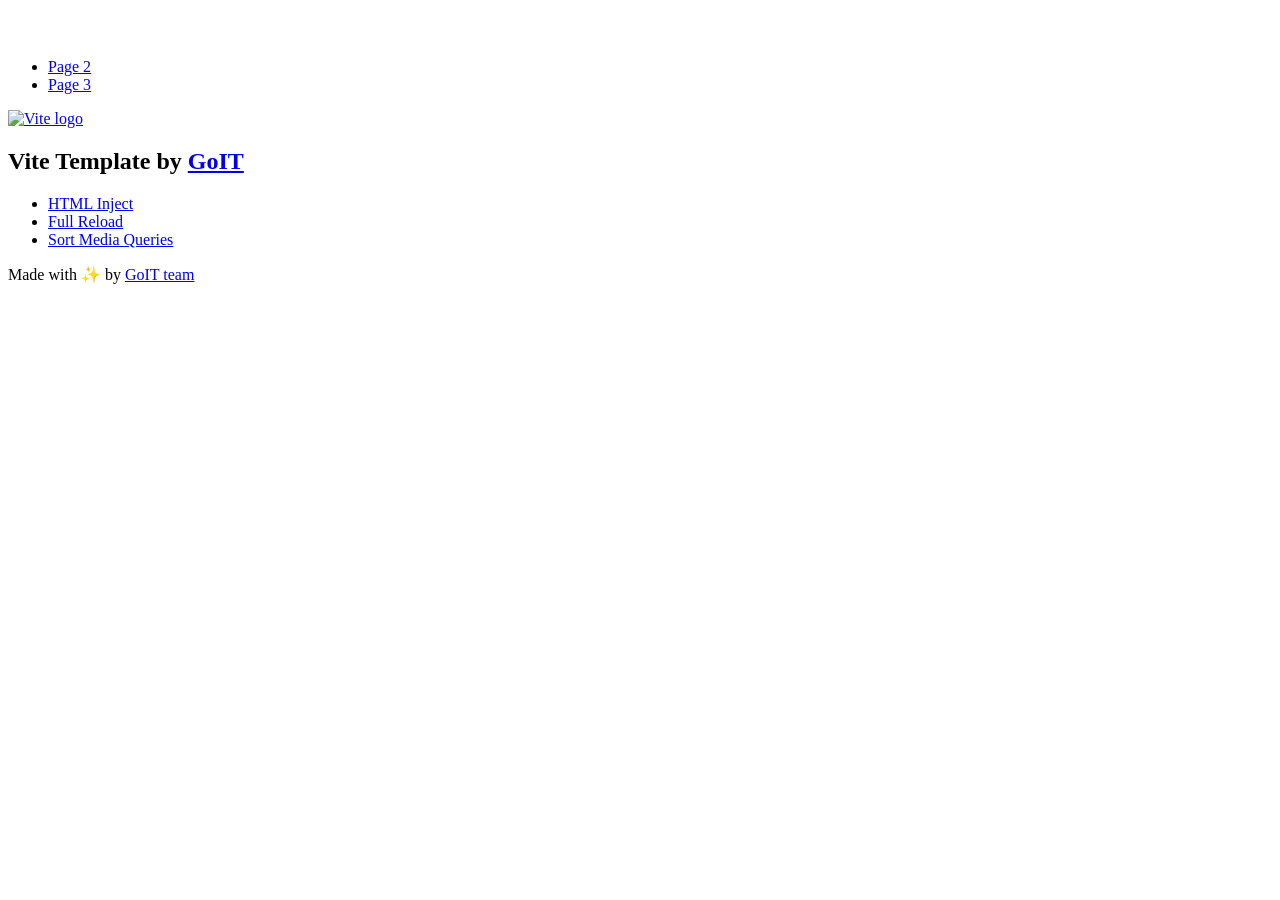
==== index.html @ d5872f43 "Deploying to gh-pages from @ HnatenkoOlya/goit-js-hw-12@d71c89d349e53984414876f446f31231d0b0c631 🚀" ====
<!DOCTYPE html>
<html lang="en">
  <head>
    <meta charset="UTF-8" />
    <link rel="icon" type="image/svg+xml" href="/vanilla-app-template/favicon.svg" />
    <meta name="viewport" content="width=device-width, initial-scale=1.0" />
    <title>Vanilla App Template</title>
    <script type="module" crossorigin src="/vanilla-app-template/index.js"></script>
    <link rel="stylesheet" crossorigin href="/vanilla-app-template/assets/styles-DvPDDfy5.css">
  </head>
  <body>
    <header class="header">
  <div class="container">
    <nav class="nav">
      <a class="nav-logo" href="./index.html" aria-label="Site logo">
        <svg class="nav-logo-icon" width="100" height="30">
          <use href="/vanilla-app-template/assets/sprite-E8vg0sBb.svg#logo"></use>
        </svg>
      </a>
      <ul class="nav-list">
        <li class="nav-item">
          <a class="nav-link {=$highlight-act}" href="./page-2.html">Page 2</a>
        </li>
        <li class="nav-item">
          <a class="nav-link {=$highlight-curr}" href="./page-3.html">Page 3</a>
        </li>
      </ul>
    </nav>
  </div>
</header>


    <main>
      <!-- Loads the specified .html file -->
      <section class="vite-promo">
  <div class="container">
    <div class="vite-promo-thumb">
      <a
        class="vite-promo-link"
        href="https://vitejs.dev/"
        target="_blank"
        rel="noopener noreferrer"
        aria-label="Link to Vite official website"
        title="Vite.js  build tool"
      >
        <!-- Path to images as from index.html file -->
        <img
          class="pic"
          src="/vanilla-app-template/assets/vite-logo-9o_aqrTe.png"
          alt="Vite logo"
          width="640"
          height="640"
        />
      </a>
    </div>
    <h1 class="main-title">
      <span class="main-title-gradient">Vite</span>
      Template by
      <a
        class="main-title-link"
        href="https://github.com/goitacademy/vanilla-app-template"
        target="_blank"
        rel="noopener noreferrer"
      >
        GoIT
      </a>
    </h1>
  </div>
</section>

      <article class="badges">
  <div class="container">
    <ul class="badges-list">
      <li class="badges-item">
        <a
          class="badges-link"
          href="https://www.npmjs.com/package/vite-plugin-html-inject"
          target="_blank"
          rel="noopener noreferrer"
        >
          HTML Inject
        </a>
      </li>
      <li class="badges-item">
        <a
          class="badges-link"
          href="https://www.npmjs.com/package/vite-plugin-full-reload"
          target="_blank"
          rel="noopener noreferrer"
        >
          Full Reload
        </a>
      </li>
      <li class="badges-item">
        <a
          class="badges-link"
          href="https://www.npmjs.com/package/postcss-sort-media-queries"
          target="_blank"
          rel="noopener noreferrer"
        >
          Sort Media Queries
        </a>
      </li>
    </ul>
  </div>
</article>

    </main>

    <footer class="footer">
  <div class="container">
    <p class="footer-desc">
      Made with ✨ by
      <a
        class="footer-link"
        href="https://goit.global/ua/"
        target="_blank"
        rel="noopener noreferrer"
      >
        GoIT team
      </a>
    </p>
  </div>
</footer>


  </body>
</html>
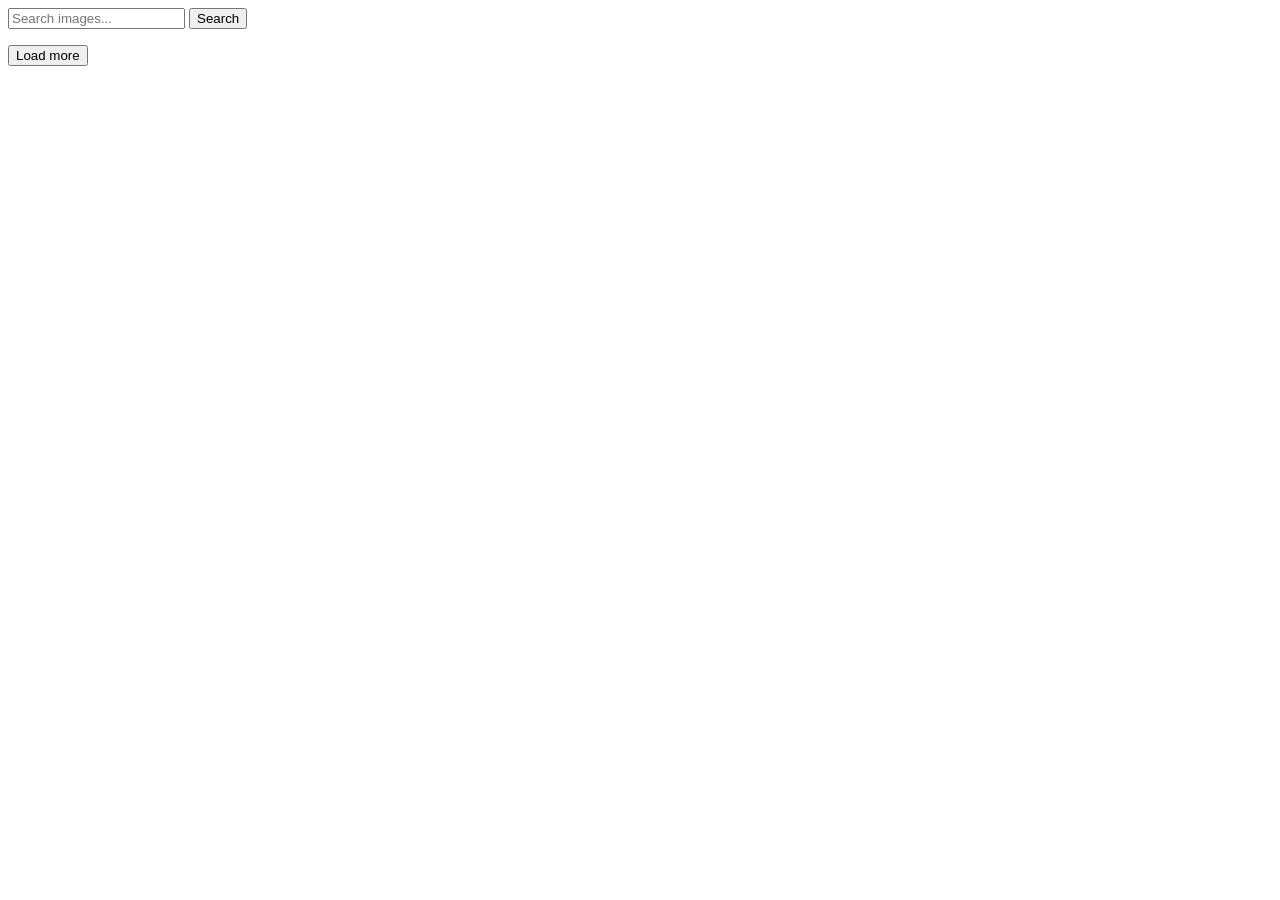
==== commit f0e77e15: "Deploying to gh-pages from @ HnatenkoOlya/goit-js-hw-12@dcee57bb6860e03d3027a91edfa9801dc48b8dee 🚀" ====
--- a/index.html
+++ b/index.html
@@ -2,127 +2,26 @@
 <html lang="en">
   <head>
     <meta charset="UTF-8" />
-    <link rel="icon" type="image/svg+xml" href="/vanilla-app-template/favicon.svg" />
+    <link rel="icon" type="image/svg+xml" href="/favicon.svg" />
     <meta name="viewport" content="width=device-width, initial-scale=1.0" />
-    <title>Vanilla App Template</title>
-    <script type="module" crossorigin src="/vanilla-app-template/index.js"></script>
-    <link rel="stylesheet" crossorigin href="/vanilla-app-template/assets/styles-DvPDDfy5.css">
+    <title>Homework 12</title>
+    <script type="module" crossorigin src="/goit-js-hw-12/index.js"></script>
+    <link rel="modulepreload" crossorigin href="/goit-js-hw-12/assets/vendor-KnZd4sWe.js">
+    <link rel="stylesheet" crossorigin href="/goit-js-hw-12/assets/vendor-CWKLx11g.css">
+    <link rel="stylesheet" crossorigin href="/goit-js-hw-12/assets/index-ChshVOdZ.css">
   </head>
   <body>
-    <header class="header">
-  <div class="container">
-    <nav class="nav">
-      <a class="nav-logo" href="./index.html" aria-label="Site logo">
-        <svg class="nav-logo-icon" width="100" height="30">
-          <use href="/vanilla-app-template/assets/sprite-E8vg0sBb.svg#logo"></use>
-        </svg>
-      </a>
-      <ul class="nav-list">
-        <li class="nav-item">
-          <a class="nav-link {=$highlight-act}" href="./page-2.html">Page 2</a>
-        </li>
-        <li class="nav-item">
-          <a class="nav-link {=$highlight-curr}" href="./page-3.html">Page 3</a>
-        </li>
-      </ul>
-    </nav>
-  </div>
-</header>
-
-
     <main>
-      <!-- Loads the specified .html file -->
-      <section class="vite-promo">
-  <div class="container">
-    <div class="vite-promo-thumb">
-      <a
-        class="vite-promo-link"
-        href="https://vitejs.dev/"
-        target="_blank"
-        rel="noopener noreferrer"
-        aria-label="Link to Vite official website"
-        title="Vite.js  build tool"
-      >
-        <!-- Path to images as from index.html file -->
-        <img
-          class="pic"
-          src="/vanilla-app-template/assets/vite-logo-9o_aqrTe.png"
-          alt="Vite logo"
-          width="640"
-          height="640"
-        />
-      </a>
-    </div>
-    <h1 class="main-title">
-      <span class="main-title-gradient">Vite</span>
-      Template by
-      <a
-        class="main-title-link"
-        href="https://github.com/goitacademy/vanilla-app-template"
-        target="_blank"
-        rel="noopener noreferrer"
-      >
-        GoIT
-      </a>
-    </h1>
-  </div>
-</section>
-
-      <article class="badges">
-  <div class="container">
-    <ul class="badges-list">
-      <li class="badges-item">
-        <a
-          class="badges-link"
-          href="https://www.npmjs.com/package/vite-plugin-html-inject"
-          target="_blank"
-          rel="noopener noreferrer"
-        >
-          HTML Inject
-        </a>
-      </li>
-      <li class="badges-item">
-        <a
-          class="badges-link"
-          href="https://www.npmjs.com/package/vite-plugin-full-reload"
-          target="_blank"
-          rel="noopener noreferrer"
-        >
-          Full Reload
-        </a>
-      </li>
-      <li class="badges-item">
-        <a
-          class="badges-link"
-          href="https://www.npmjs.com/package/postcss-sort-media-queries"
-          target="_blank"
-          rel="noopener noreferrer"
-        >
-          Sort Media Queries
-        </a>
-      </li>
-    </ul>
-  </div>
-</article>
-
+      <form class="form">
+        <input type="text" name="text" class="input" placeholder="Search images..."/>
+        <button type="submit" class="btn">Search</button>
+      </form>
+      <div class="loading-box" hidden >
+        <span class="loading">Loading images, please wait...</span>
+        <!--<span class="loader"></span>-->
+      </div>
+      <ul class="gallery"></ul>
+      <button class="load-btn">Load more</button>
     </main>
-
-    <footer class="footer">
-  <div class="container">
-    <p class="footer-desc">
-      Made with ✨ by
-      <a
-        class="footer-link"
-        href="https://goit.global/ua/"
-        target="_blank"
-        rel="noopener noreferrer"
-      >
-        GoIT team
-      </a>
-    </p>
-  </div>
-</footer>
-
-
   </body>
 </html>
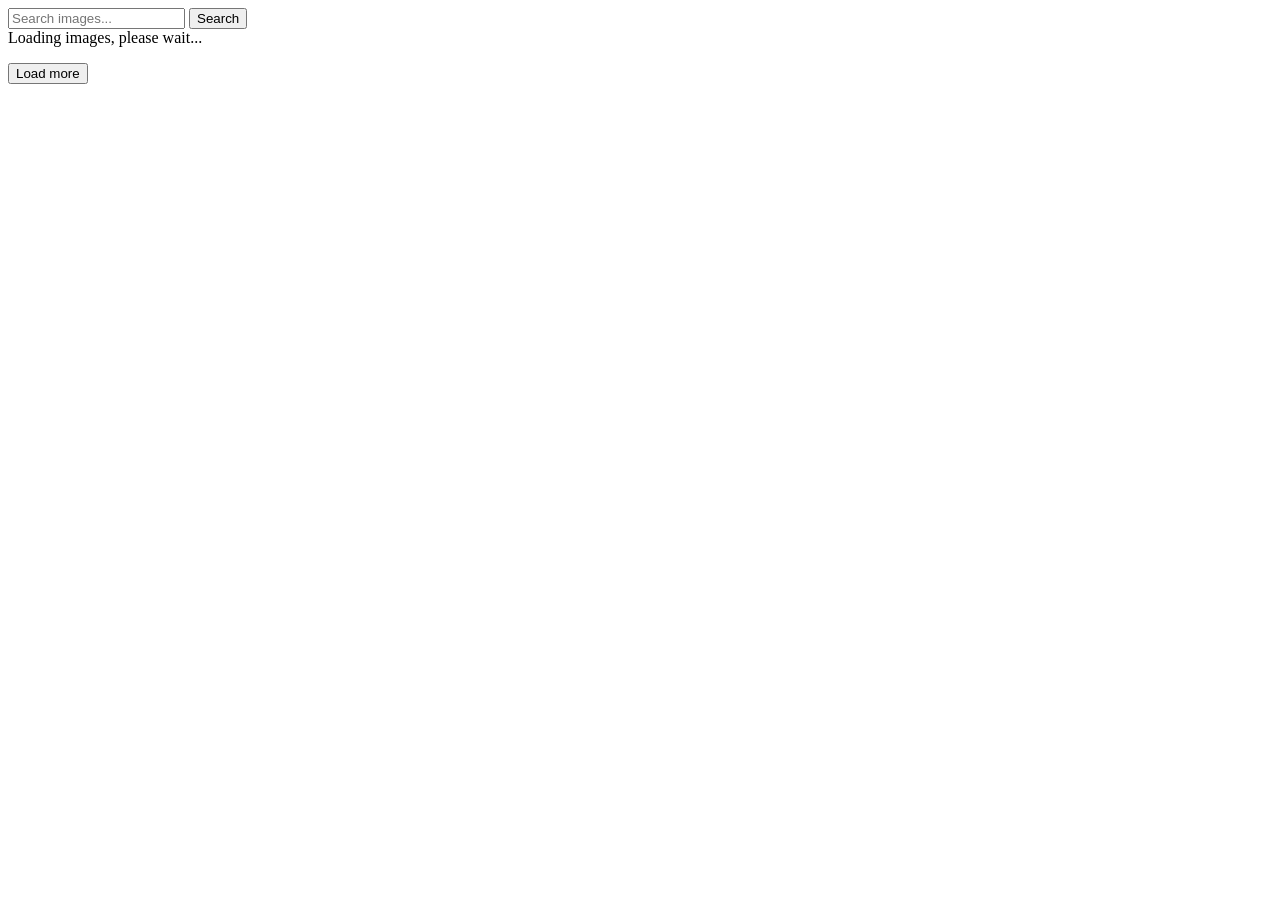
==== commit 3b22bb98: "Deploying to gh-pages from @ HnatenkoOlya/goit-js-hw-12@b37ef2527260345f9699fc122e5bd6ae82c031b6 🚀" ====
--- a/index.html
+++ b/index.html
@@ -8,7 +8,7 @@
     <script type="module" crossorigin src="/goit-js-hw-12/index.js"></script>
     <link rel="modulepreload" crossorigin href="/goit-js-hw-12/assets/vendor-KnZd4sWe.js">
     <link rel="stylesheet" crossorigin href="/goit-js-hw-12/assets/vendor-CWKLx11g.css">
-    <link rel="stylesheet" crossorigin href="/goit-js-hw-12/assets/index-ChshVOdZ.css">
+    <link rel="stylesheet" crossorigin href="/goit-js-hw-12/assets/index-B5uKaBsa.css">
   </head>
   <body>
     <main>
@@ -16,12 +16,14 @@
         <input type="text" name="text" class="input" placeholder="Search images..."/>
         <button type="submit" class="btn">Search</button>
       </form>
-      <div class="loading-box" hidden >
+      <div class="loading-box">
         <span class="loading">Loading images, please wait...</span>
         <!--<span class="loader"></span>-->
       </div>
       <ul class="gallery"></ul>
-      <button class="load-btn">Load more</button>
+      <div class="div-btn">
+        <button class="load-btn">Load more</button>
+      </div>
     </main>
   </body>
 </html>
